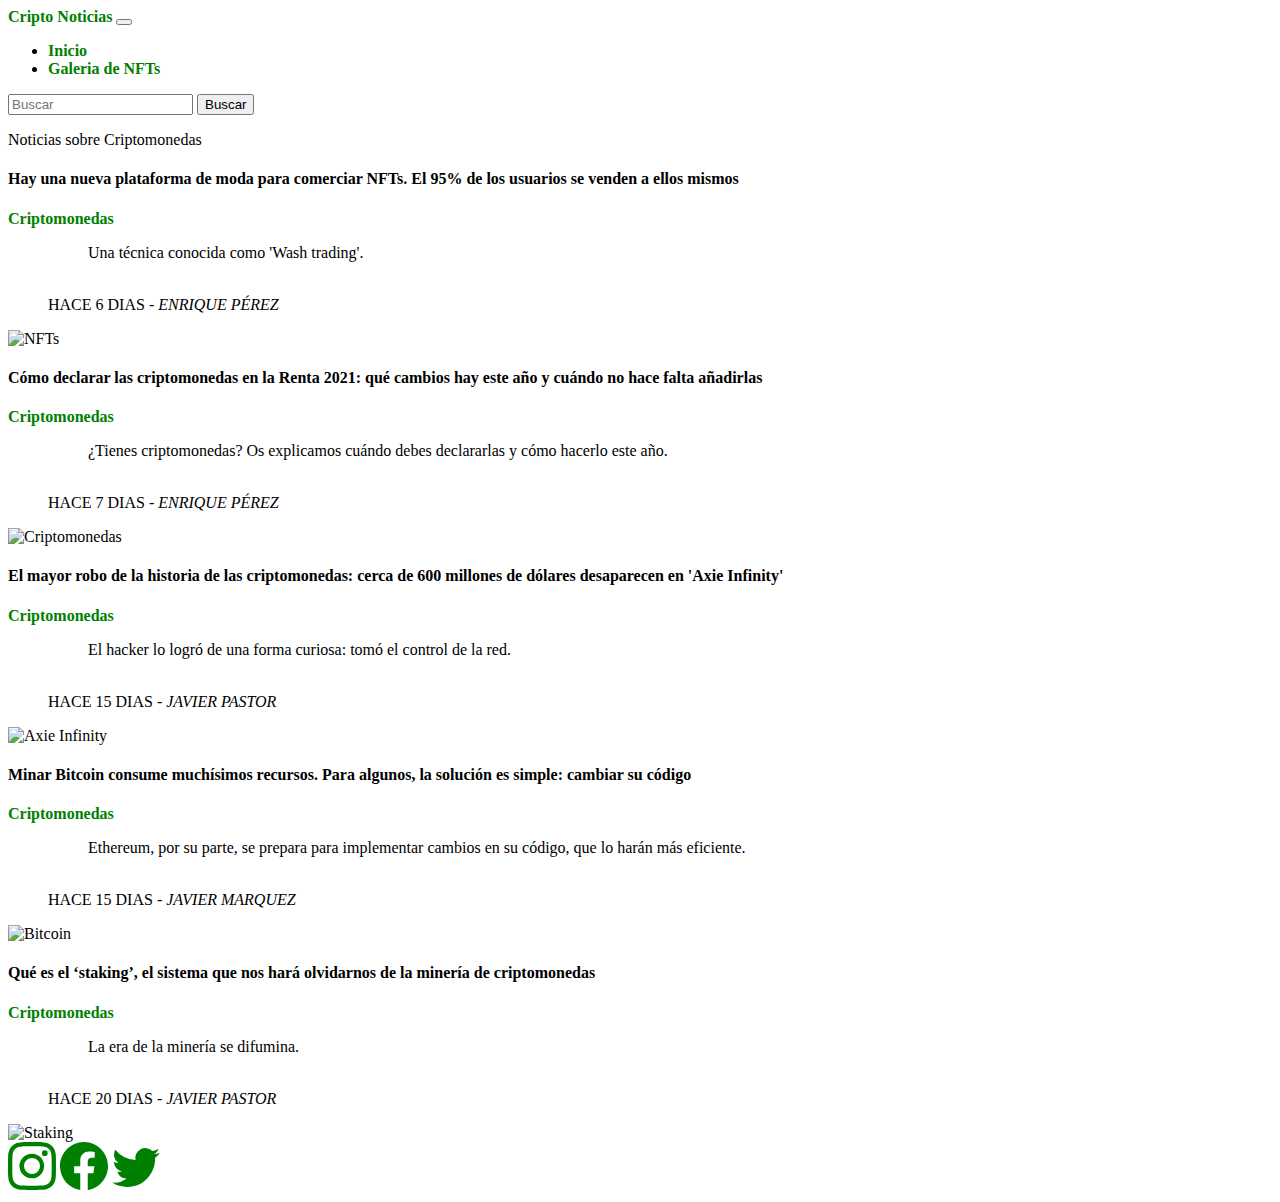
==== index.html @ 17a80471 "first commit" ====
<!DOCTYPE html>
<html lang="en">

<head>
    <meta charset="UTF-8">
    <meta http-equiv="X-UA-Compatible" content="IE=edge">
    <meta name="viewport" content="width=device-width, initial-scale=1.0">
    <title>Bootstrap - Desafio</title>
    <link href="https://cdn.jsdelivr.net/npm/bootstrap@5.1.3/dist/css/bootstrap.min.css" rel="stylesheet"
        integrity="sha384-1BmE4kWBq78iYhFldvKuhfTAU6auU8tT94WrHftjDbrCEXSU1oBoqyl2QvZ6jIW3" crossorigin="anonymous">
    <link rel="stylesheet" href="style.css">
</head>

<body>
    <header class="container-fluid bg-dark">
        <div class="container">
            <div class="row">
                <div class="col-md-12">
                    <nav class="navbar navbar-expand-lg navbar-light bg-dark">
                        <div class="container-fluid ">
                            <a class="navbar-brand text-secondary" href="#">Cripto Noticias</a>
                            <button class="navbar-toggler" type="button" data-bs-toggle="collapse"
                                data-bs-target="#navbarSupportedContent" aria-controls="navbarSupportedContent"
                                aria-expanded="false" aria-label="Toggle navigation">
                                <span class="navbar-toggler-icon"></span>
                            </button>
                            <div class="collapse navbar-collapse" id="navbarSupportedContent">
                                <ul class="navbar-nav me-auto mb-2 mb-lg-0">
                                    <li class="nav-item ">
                                        <a class="nav-link active text-white" aria-current="page" href="#">Inicio</a>
                                    </li>
                                    <li class="nav-item">
                                        <a class="nav-link text-white" href="galeria.html">Galeria de NFTs</a>
                                    </li>
                                </ul>
                                <form class="d-flex">
                                    <input class="form-control me-2" type="search" placeholder="Buscar"
                                        aria-label="Search">
                                    <button class="btn btn-outline-success" type="submit">Buscar</button>
                                </form>
                            </div>
                        </div>
                    </nav>
                </div>
            </div>
        </div>
    </header>

    <main class="container-fluid">
        <section class="container">
            <div class="row shadow p-3 mt-5 mb-5 bg-body rounded">
                <div class="col-md-12 p-4 text-center">
                    <p class="h1">Noticias sobre Criptomonedas</p>
                </div>
            </div>
            <div class="row shadow p-3 mt-5 mb-5 bg-body rounded">
                <div class="col-md-6 mb-5 p-1">
                    <h4>Hay una nueva plataforma de moda para comerciar NFTs. El 95% de los usuarios se venden
                        a ellos
                        mismos
                    </h4>
                    <p class="fs-5 mb-5 mt-5"><a href="#">Criptomonedas</a></p>
                    <p class="fs-5 mb-2 mt-4">
                        <figure>
                            <blockquote class="blockquote">
                                <p>Una técnica conocida como 'Wash trading'.</p>
                            </blockquote>
                            <br>
                            <figcaption class="blockquote-footer">
                                HACE 6 DIAS -<cite title="Source Title"> ENRIQUE PÉREZ</cite>
                            </figcaption>
                        </figure>
                    </p>
                </div>
                <div class="col-md-6 p-1">
                    <img src="https://i.blogs.es/05d82a/looksrare/500_333.jpg" class="img-fluid" alt="NFTs">
                </div>
            </div>
            <div class="row shadow p-3 mb-5 bg-body rounded">
                <div class="col-md-6 mb-5 p-1">
                    <h4>Cómo declarar las criptomonedas en la Renta 2021: qué cambios hay este año y cuándo no hace
                        falta añadirlas
                    </h4>
                    <p class="fs-5 mb-5 mt-5"><a href="#">Criptomonedas</a></p>
                    <p class="fs-5 mb-2 mt-4">
                        <figure>
                            <blockquote class="blockquote">
                                <p>¿Tienes criptomonedas? Os explicamos cuándo debes declararlas y cómo hacerlo este
                                    año.</p>
                            </blockquote>
                            <br>
                            <figcaption class="blockquote-footer">
                                HACE 7 DIAS -<cite title="Source Title"> ENRIQUE PÉREZ</cite>
                            </figcaption>
                        </figure>
                    </p>
                </div>
                <div class="col-md-6 p-1">
                    <img src="https://i.blogs.es/38b404/renta-bitcoin/500_333.jpg" class="img-fluid"
                        alt="Criptomonedas">
                </div>
            </div>
            <div class="row shadow p-3 mb-5 bg-body rounded">
                <div class="col-md-6 mb-5 p-1">
                    <h4>El mayor robo de la historia de las criptomonedas: cerca de 600 millones de dólares desaparecen
                        en 'Axie Infinity'
                    </h4>
                    <p class="fs-5 mb-5 mt-5"><a href="#">Criptomonedas</a></p>
                    <p class="fs-5 mb-2 mt-4">
                        <figure>
                            <blockquote class="blockquote">
                                <p>El hacker lo logró de una forma curiosa: tomó el control de la red.</p>
                            </blockquote>
                            <br>
                            <figcaption class="blockquote-footer">
                                HACE 15 DIAS -<cite title="Source Title"> JAVIER PASTOR</cite>
                            </figcaption>
                        </figure>
                    </p>
                </div>
                <div class="col-md-6 p-1">
                    <img src="https://i.blogs.es/fa759d/captura-de-pantalla-2022-03-30-a-las-11.54.26/500_333.jpeg"
                        class="img-fluid" alt="Axie Infinity">
                </div>
            </div>
            <div class="row shadow p-3 mb-5 bg-body rounded">
                <div class="col-md-6 mb-5 p-1">
                    <h4>Minar Bitcoin consume muchísimos recursos. Para algunos, la solución es simple: cambiar su
                        código
                    </h4>
                    <p class="fs-5 mb-5 mt-5"><a href="#">Criptomonedas</a></p>
                    <p class="fs-5 mb-2 mt-4">
                        <figure>
                            <blockquote class="blockquote">
                                <p>Ethereum, por su parte, se prepara para implementar cambios en su código, que lo
                                    harán más eficiente.</p>
                            </blockquote>
                            <br>
                            <figcaption class="blockquote-footer">
                                HACE 15 DIAS -<cite title="Source Title"> JAVIER MARQUEZ</cite>
                            </figcaption>
                        </figure>
                    </p>
                </div>
                <div class="col-md-6 p-1">
                    <img src="https://i.blogs.es/9290d6/michael-fortsch-azsi1uxm760-unsplash/500_333.jpeg"
                        class="img-fluid" alt="Bitcoin">
                </div>
            </div>
            <div class="row shadow p-3 mb-5 bg-body rounded">
                <div class="col-md-6 mb-5 p-1">
                    <h4>Qué es el ‘staking’, el sistema que nos hará olvidarnos de la minería de criptomonedas
                    </h4>
                    <p class="fs-5 mb-5 mt-5"><a href="#">Criptomonedas</a></p>
                    <p class="fs-5 mb-2 mt-4">
                        <figure>
                            <blockquote class="blockquote">
                                <p>La era de la minería se difumina.</p>
                            </blockquote>
                            <br>
                            <figcaption class="blockquote-footer">
                                HACE 20 DIAS -<cite title="Source Title"> JAVIER PASTOR</cite>
                            </figcaption>
                        </figure>
                    </p>
                </div>
                <div class="col-md-6 p-1">
                    <img src="https://i.blogs.es/4aeb3f/btc-eth-1/500_333.jpeg" class="img-fluid" alt="Staking">
                </div>
            </div>
        </section>
    </main>

    <footer class="container-fluid bg-dark">
        <div class="container">
            <div class="row p-2">
                <div class="col-mb-12 d-flex justify-content-evenly">
                    <a href="https://www.instagram.com/" target="_blank"><svg xmlns="http://www.w3.org/2000/svg" width="48" height="48" fill="currentColor"
                            class="bi bi-instagram" viewBox="0 0 16 16">
                            <path
                                d="M8 0C5.829 0 5.556.01 4.703.048 3.85.088 3.269.222 2.76.42a3.917 3.917 0 0 0-1.417.923A3.927 3.927 0 0 0 .42 2.76C.222 3.268.087 3.85.048 4.7.01 5.555 0 5.827 0 8.001c0 2.172.01 2.444.048 3.297.04.852.174 1.433.372 1.942.205.526.478.972.923 1.417.444.445.89.719 1.416.923.51.198 1.09.333 1.942.372C5.555 15.99 5.827 16 8 16s2.444-.01 3.298-.048c.851-.04 1.434-.174 1.943-.372a3.916 3.916 0 0 0 1.416-.923c.445-.445.718-.891.923-1.417.197-.509.332-1.09.372-1.942C15.99 10.445 16 10.173 16 8s-.01-2.445-.048-3.299c-.04-.851-.175-1.433-.372-1.941a3.926 3.926 0 0 0-.923-1.417A3.911 3.911 0 0 0 13.24.42c-.51-.198-1.092-.333-1.943-.372C10.443.01 10.172 0 7.998 0h.003zm-.717 1.442h.718c2.136 0 2.389.007 3.232.046.78.035 1.204.166 1.486.275.373.145.64.319.92.599.28.28.453.546.598.92.11.281.24.705.275 1.485.039.843.047 1.096.047 3.231s-.008 2.389-.047 3.232c-.035.78-.166 1.203-.275 1.485a2.47 2.47 0 0 1-.599.919c-.28.28-.546.453-.92.598-.28.11-.704.24-1.485.276-.843.038-1.096.047-3.232.047s-2.39-.009-3.233-.047c-.78-.036-1.203-.166-1.485-.276a2.478 2.478 0 0 1-.92-.598 2.48 2.48 0 0 1-.6-.92c-.109-.281-.24-.705-.275-1.485-.038-.843-.046-1.096-.046-3.233 0-2.136.008-2.388.046-3.231.036-.78.166-1.204.276-1.486.145-.373.319-.64.599-.92.28-.28.546-.453.92-.598.282-.11.705-.24 1.485-.276.738-.034 1.024-.044 2.515-.045v.002zm4.988 1.328a.96.96 0 1 0 0 1.92.96.96 0 0 0 0-1.92zm-4.27 1.122a4.109 4.109 0 1 0 0 8.217 4.109 4.109 0 0 0 0-8.217zm0 1.441a2.667 2.667 0 1 1 0 5.334 2.667 2.667 0 0 1 0-5.334z" />
                        </svg></a>
                    <a href="https://www.facebook.com/" target="_blank"><svg xmlns="http://www.w3.org/2000/svg" width="48" height="48" fill="currentColor"
                            class="bi bi-facebook" viewBox="0 0 16 16">
                            <path
                                d="M16 8.049c0-4.446-3.582-8.05-8-8.05C3.58 0-.002 3.603-.002 8.05c0 4.017 2.926 7.347 6.75 7.951v-5.625h-2.03V8.05H6.75V6.275c0-2.017 1.195-3.131 3.022-3.131.876 0 1.791.157 1.791.157v1.98h-1.009c-.993 0-1.303.621-1.303 1.258v1.51h2.218l-.354 2.326H9.25V16c3.824-.604 6.75-3.934 6.75-7.951z" />
                        </svg></a>
                    <a href="https://twitter.com/home?lang=es" target="_blank"><svg xmlns="http://www.w3.org/2000/svg" width="48" height="48" fill="currentColor"
                            class="bi bi-twitter" viewBox="0 0 16 16">
                            <path
                                d="M5.026 15c6.038 0 9.341-5.003 9.341-9.334 0-.14 0-.282-.006-.422A6.685 6.685 0 0 0 16 3.542a6.658 6.658 0 0 1-1.889.518 3.301 3.301 0 0 0 1.447-1.817 6.533 6.533 0 0 1-2.087.793A3.286 3.286 0 0 0 7.875 6.03a9.325 9.325 0 0 1-6.767-3.429 3.289 3.289 0 0 0 1.018 4.382A3.323 3.323 0 0 1 .64 6.575v.045a3.288 3.288 0 0 0 2.632 3.218 3.203 3.203 0 0 1-.865.115 3.23 3.23 0 0 1-.614-.057 3.283 3.283 0 0 0 3.067 2.277A6.588 6.588 0 0 1 .78 13.58a6.32 6.32 0 0 1-.78-.045A9.344 9.344 0 0 0 5.026 15z" />
                        </svg></a>
                </div>
            </div>
        </div>

    </footer>

    <script src="https://cdn.jsdelivr.net/npm/bootstrap@5.1.3/dist/js/bootstrap.bundle.min.js"
        integrity="sha384-ka7Sk0Gln4gmtz2MlQnikT1wXgYsOg+OMhuP+IlRH9sENBO0LRn5q+8nbTov4+1p" crossorigin="anonymous">
    </script>
</body>

</html>
---- style.css ----
a {
    text-decoration: none;
    color: green;
    font-weight: bolder;
}

a:hover {
    color: green;
}
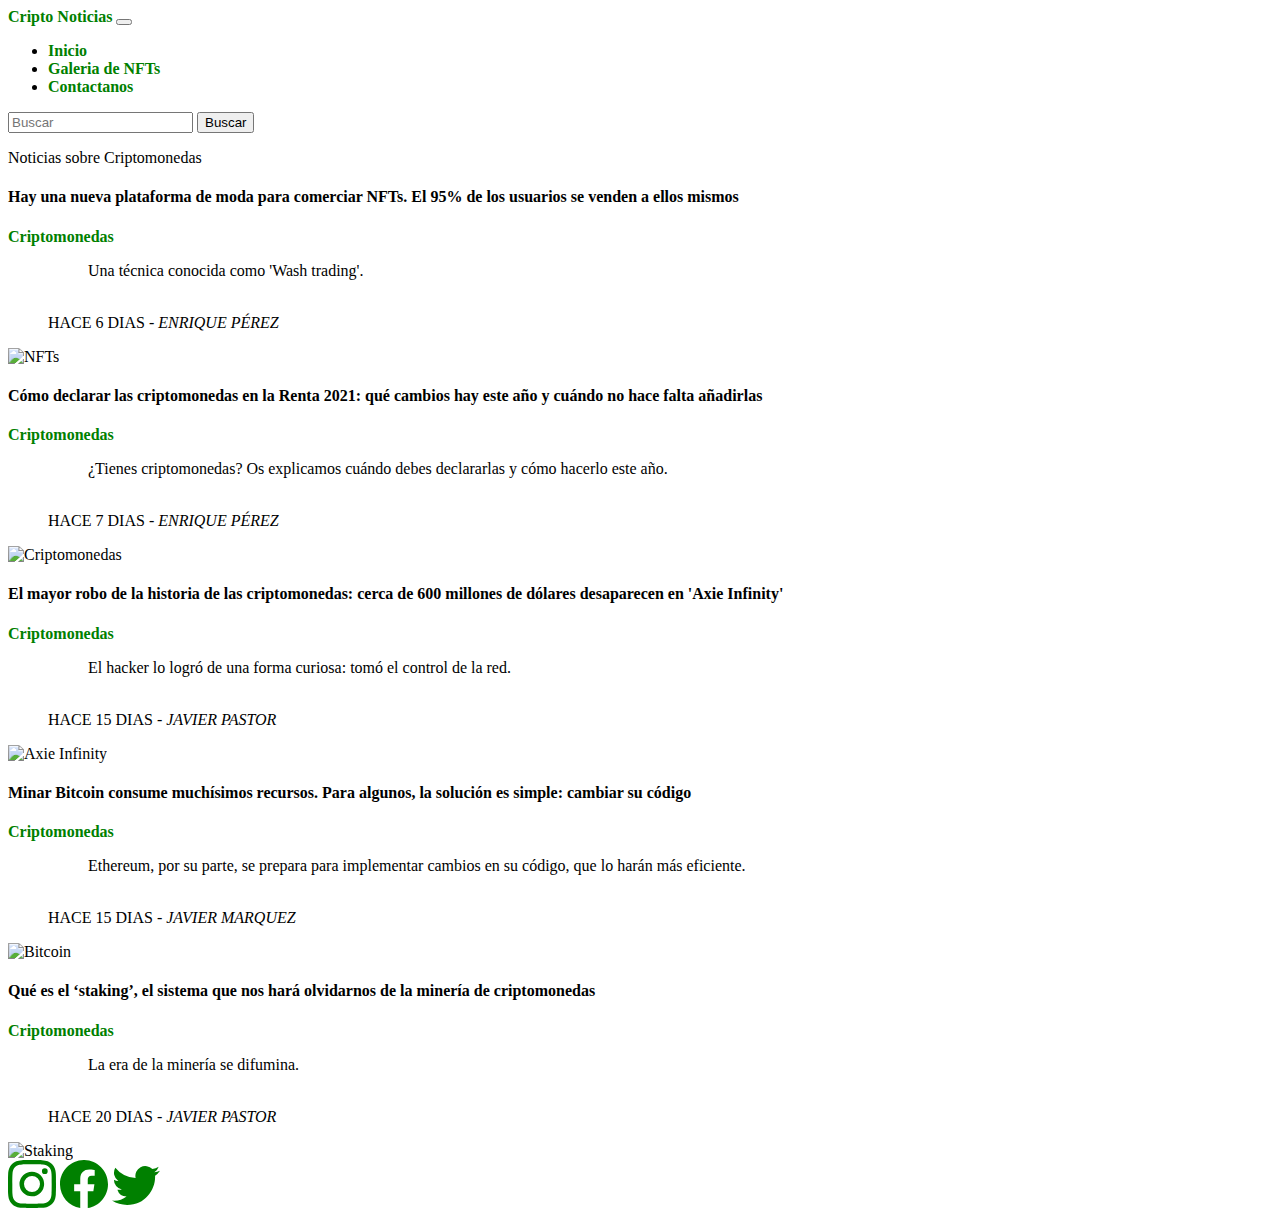
==== commit 2ec68561: "Se agrego contactanos.html" ====
--- a/index.html
+++ b/index.html
@@ -18,7 +18,7 @@
                 <div class="col-md-12">
                     <nav class="navbar navbar-expand-lg navbar-light bg-dark">
                         <div class="container-fluid ">
-                            <a class="navbar-brand text-secondary" href="#">Cripto Noticias</a>
+                            <a class="navbar-brand text-success" href="#">Cripto Noticias</a>
                             <button class="navbar-toggler" type="button" data-bs-toggle="collapse"
                                 data-bs-target="#navbarSupportedContent" aria-controls="navbarSupportedContent"
                                 aria-expanded="false" aria-label="Toggle navigation">
@@ -31,6 +31,9 @@
                                     </li>
                                     <li class="nav-item">
                                         <a class="nav-link text-white" href="galeria.html">Galeria de NFTs</a>
+                                    </li>
+                                    <li class="nav-item">
+                                        <a class="nav-link text-white active" href="contactanos.html">Contactanos</a>
                                     </li>
                                 </ul>
                                 <form class="d-flex">
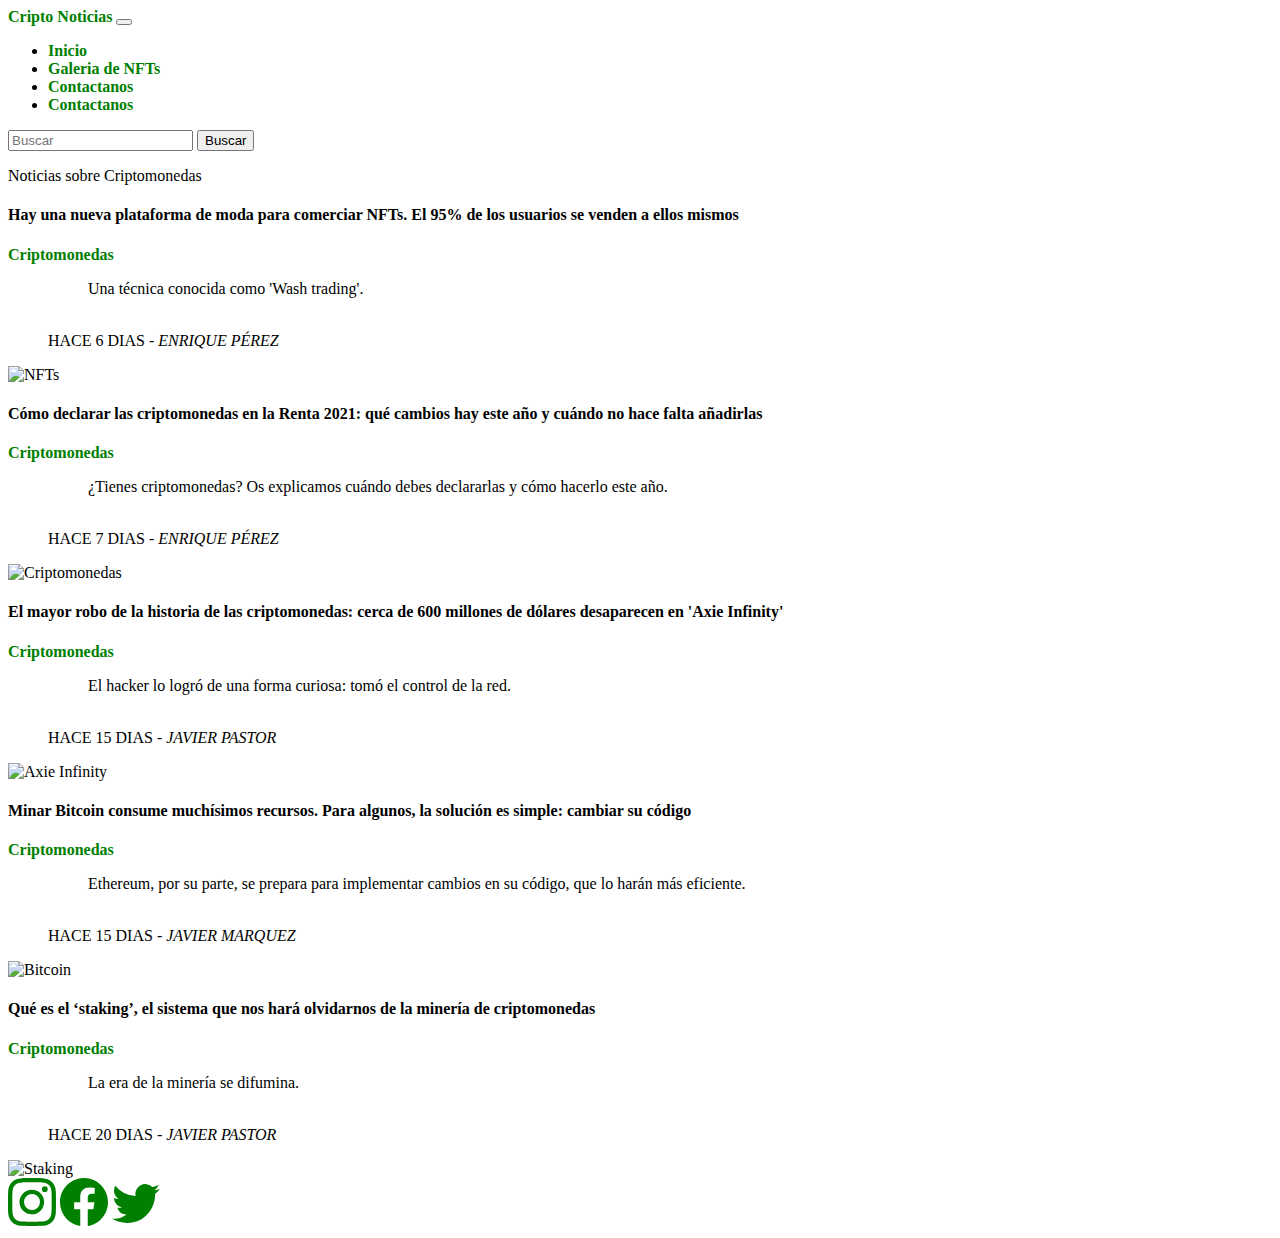
==== commit 857e1b9d: "Se agrego videojuegos.html" ====
--- a/index.html
+++ b/index.html
@@ -31,6 +31,9 @@
                                     </li>
                                     <li class="nav-item">
                                         <a class="nav-link text-white" href="galeria.html">Galeria de NFTs</a>
+                                    </li>
+                                    <li class="nav-item">
+                                        <a class="nav-link text-white active" href="videojuegos.html">Contactanos</a>
                                     </li>
                                     <li class="nav-item">
                                         <a class="nav-link text-white active" href="contactanos.html">Contactanos</a>
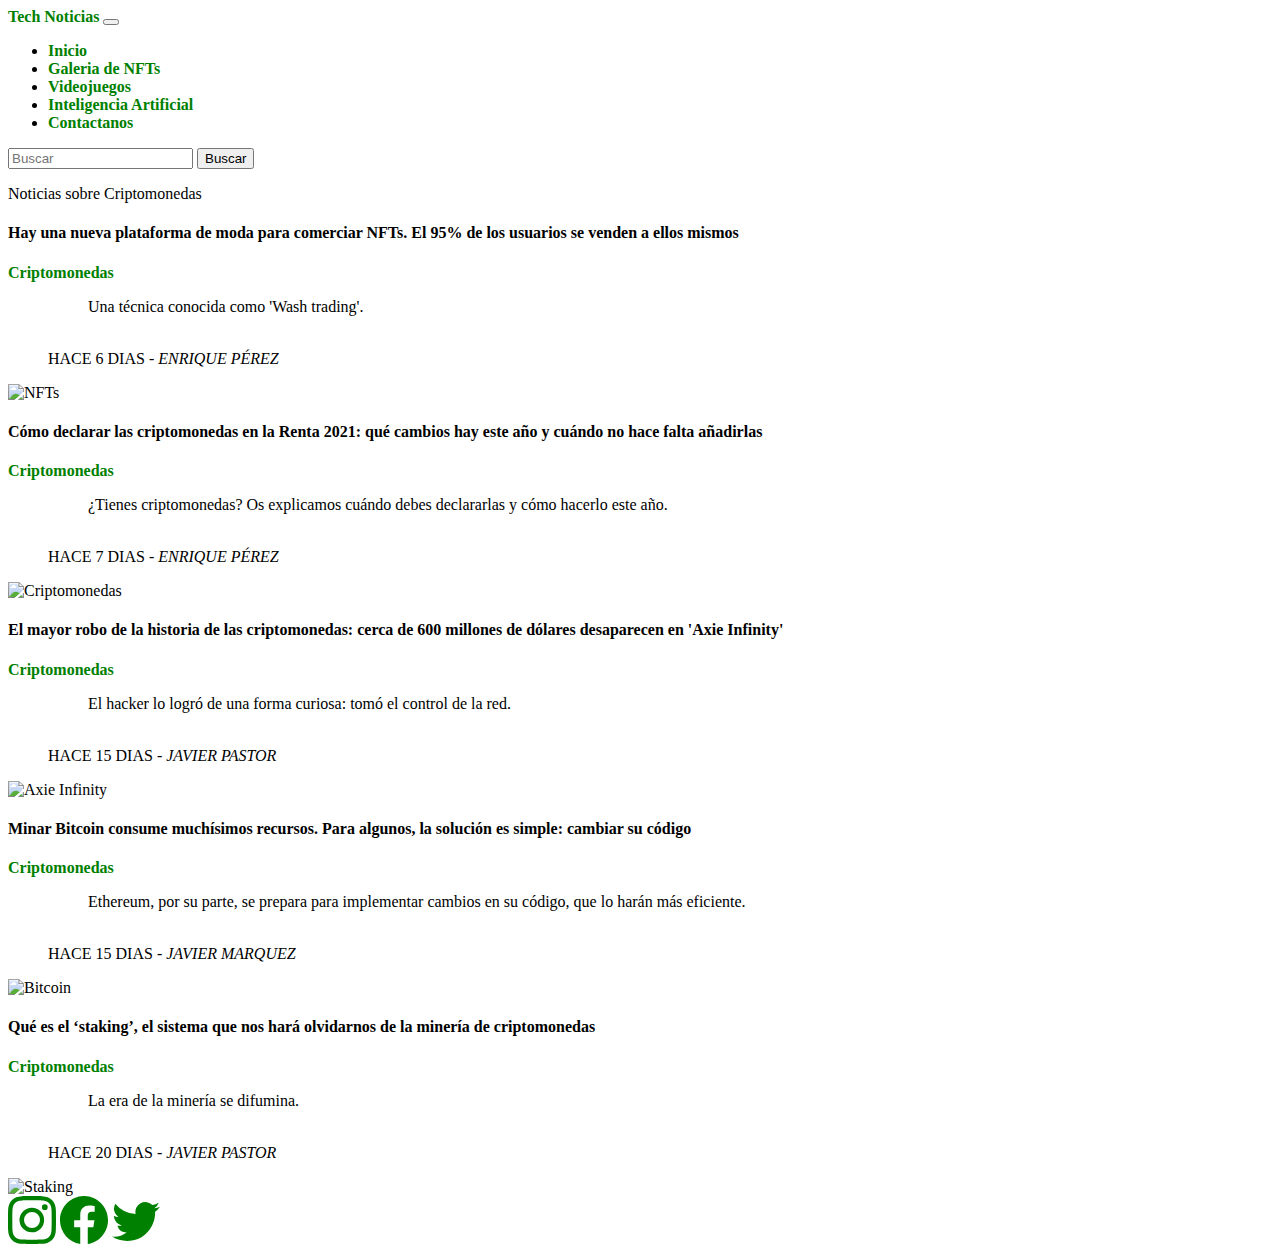
==== commit 6385400c: "Se agrego y ia.html" ====
--- a/index.html
+++ b/index.html
@@ -18,7 +18,7 @@
                 <div class="col-md-12">
                     <nav class="navbar navbar-expand-lg navbar-light bg-dark">
                         <div class="container-fluid ">
-                            <a class="navbar-brand text-success" href="#">Cripto Noticias</a>
+                            <a class="navbar-brand text-success" href="#">Tech Noticias</a>
                             <button class="navbar-toggler" type="button" data-bs-toggle="collapse"
                                 data-bs-target="#navbarSupportedContent" aria-controls="navbarSupportedContent"
                                 aria-expanded="false" aria-label="Toggle navigation">
@@ -33,7 +33,10 @@
                                         <a class="nav-link text-white" href="galeria.html">Galeria de NFTs</a>
                                     </li>
                                     <li class="nav-item">
-                                        <a class="nav-link text-white active" href="videojuegos.html">Contactanos</a>
+                                        <a class="nav-link text-white active" href="videojuegos.html">Videojuegos</a>
+                                    </li>
+                                    <li class="nav-item">
+                                        <a class="nav-link text-white active" href="ia.html">Inteligencia Artificial</a>
                                     </li>
                                     <li class="nav-item">
                                         <a class="nav-link text-white active" href="contactanos.html">Contactanos</a>
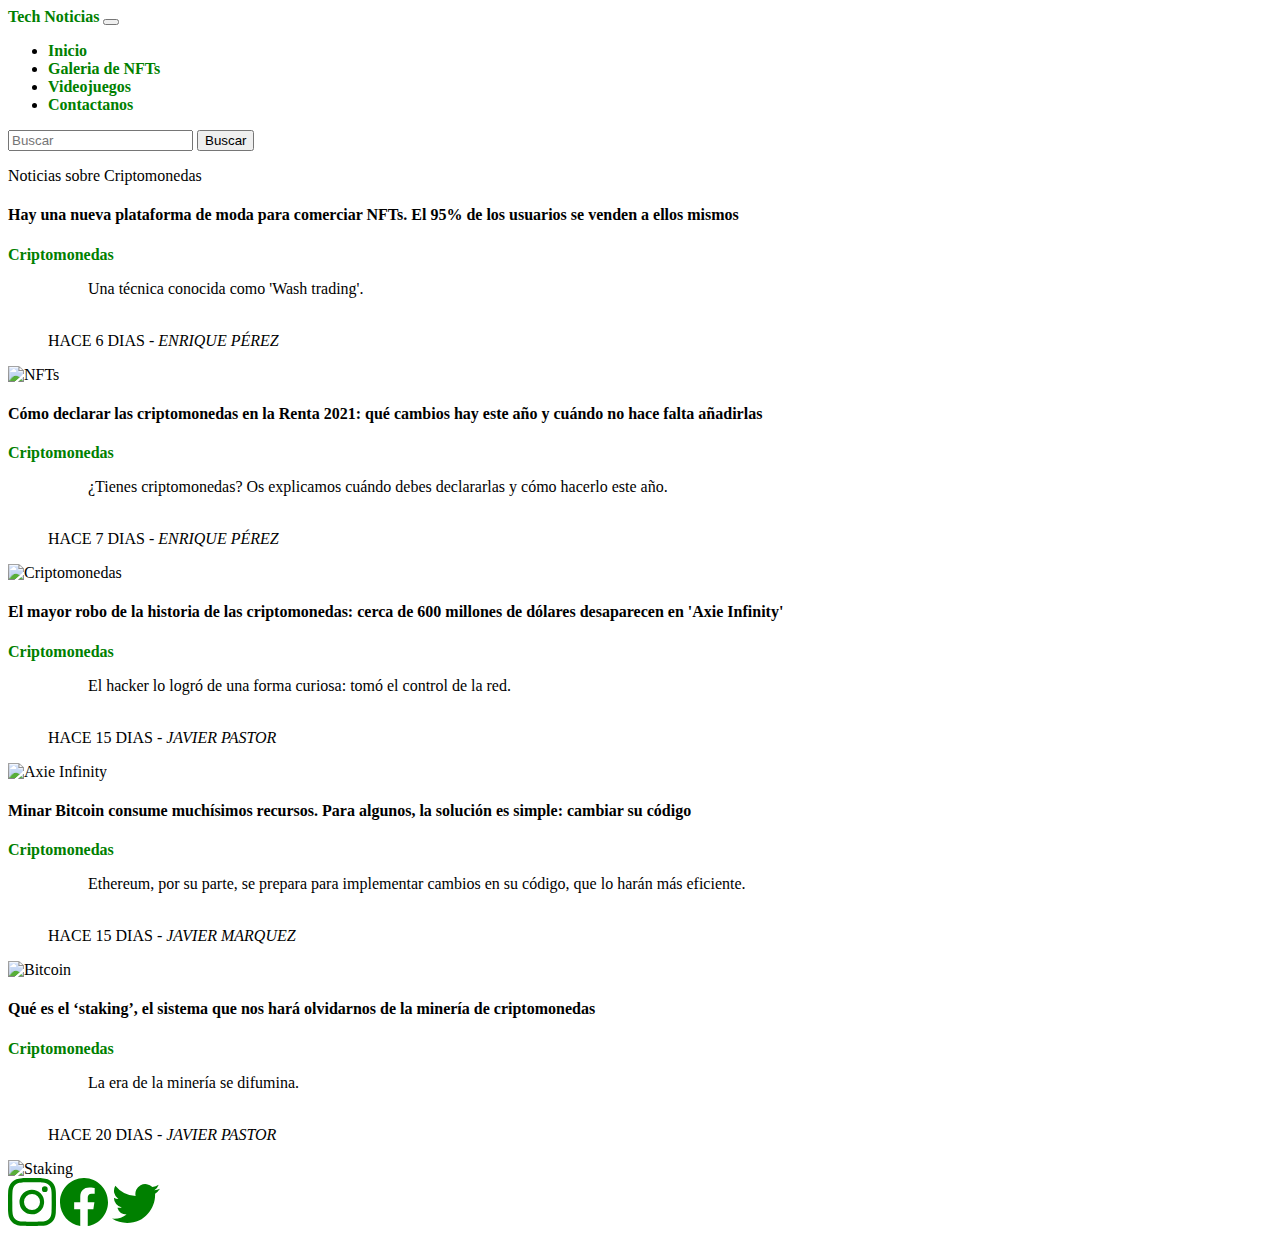
==== commit 7468a9e4: "Se elimino ia.html" ====
--- a/index.html
+++ b/index.html
@@ -34,9 +34,6 @@
                                     </li>
                                     <li class="nav-item">
                                         <a class="nav-link text-white active" href="videojuegos.html">Videojuegos</a>
-                                    </li>
-                                    <li class="nav-item">
-                                        <a class="nav-link text-white active" href="ia.html">Inteligencia Artificial</a>
                                     </li>
                                     <li class="nav-item">
                                         <a class="nav-link text-white active" href="contactanos.html">Contactanos</a>
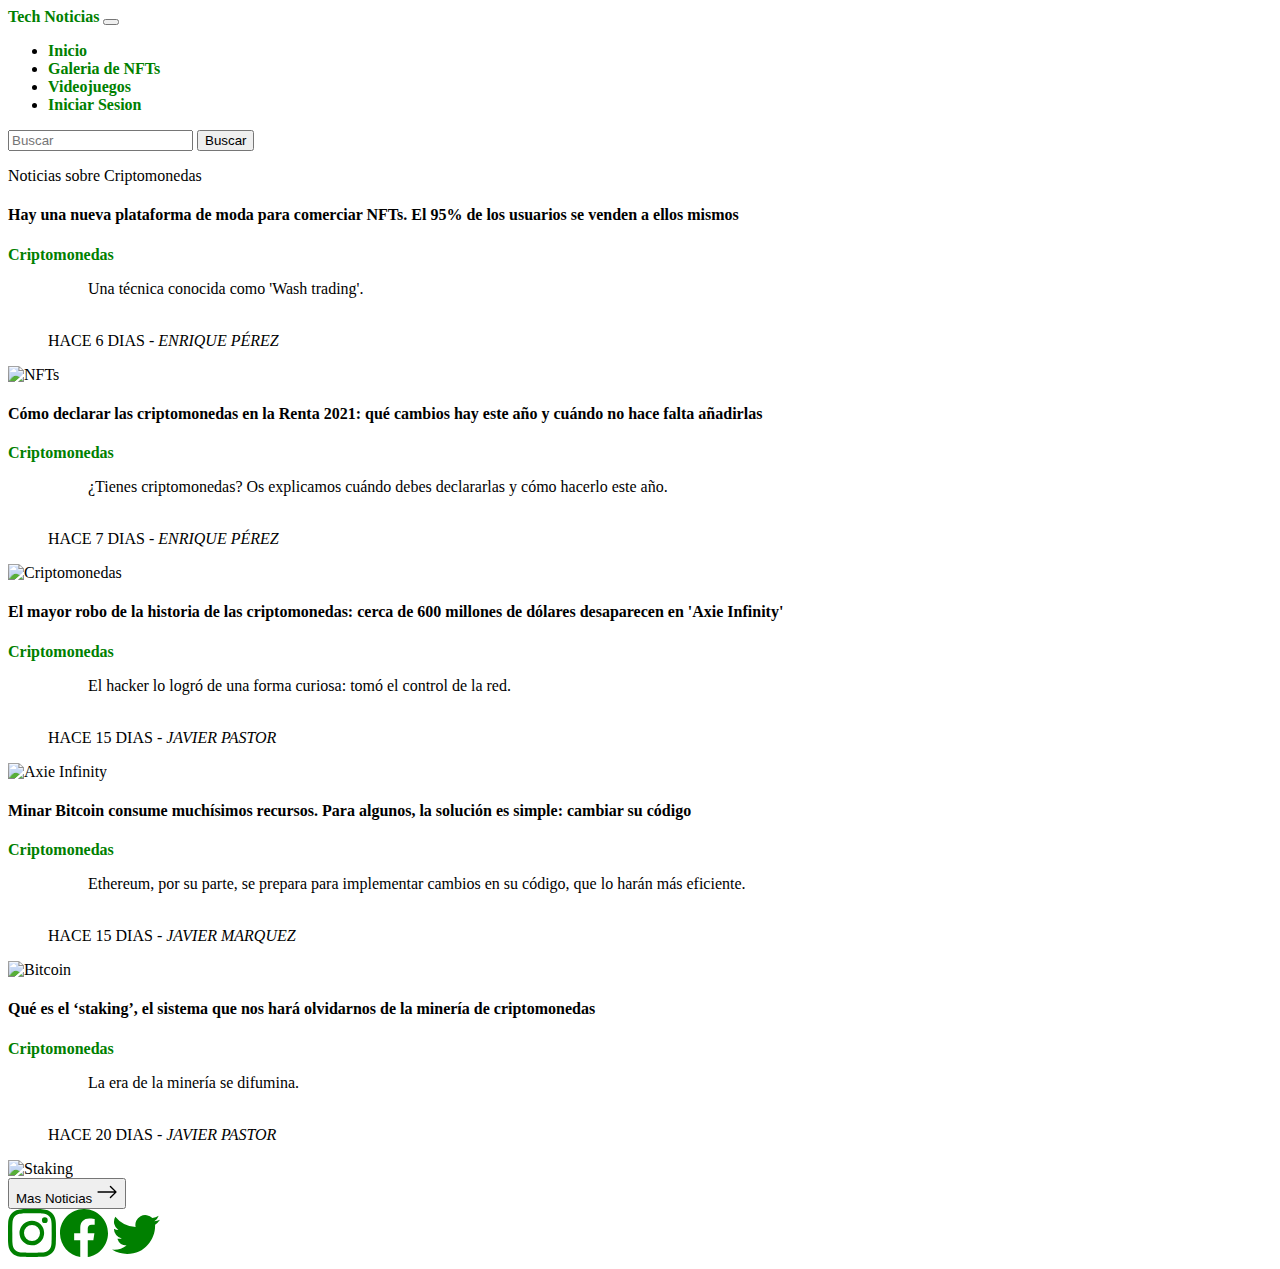
==== commit 2120d527: "Se modifico contactanos por Iniciar Sesion" ====
--- a/index.html
+++ b/index.html
@@ -36,7 +36,7 @@
                                         <a class="nav-link text-white active" href="videojuegos.html">Videojuegos</a>
                                     </li>
                                     <li class="nav-item">
-                                        <a class="nav-link text-white active" href="contactanos.html">Contactanos</a>
+                                        <a class="nav-link text-white active" href="contactanos.html">Iniciar Sesion</a>
                                     </li>
                                 </ul>
                                 <form class="d-flex">
@@ -174,8 +174,15 @@
                     <img src="https://i.blogs.es/4aeb3f/btc-eth-1/500_333.jpeg" class="img-fluid" alt="Staking">
                 </div>
             </div>
+        
         </section>
     </main>
+
+    <div class="text-center mb-5 mt-5">
+        <a href="siguientepag.html"><button type="button" class="btn btn-success">Mas Noticias <svg xmlns="http://www.w3.org/2000/svg" width="22" height="22" fill="currentColor" class="bi bi-arrow-right" viewBox="0 0 16 16">
+            <path fill-rule="evenodd" d="M1 8a.5.5 0 0 1 .5-.5h11.793l-3.147-3.146a.5.5 0 0 1 .708-.708l4 4a.5.5 0 0 1 0 .708l-4 4a.5.5 0 0 1-.708-.708L13.293 8.5H1.5A.5.5 0 0 1 1 8z"/>
+          </svg></button></a>
+    </div>
 
     <footer class="container-fluid bg-dark">
         <div class="container">
@@ -199,7 +206,6 @@
                 </div>
             </div>
         </div>
-
     </footer>
 
     <script src="https://cdn.jsdelivr.net/npm/bootstrap@5.1.3/dist/js/bootstrap.bundle.min.js"
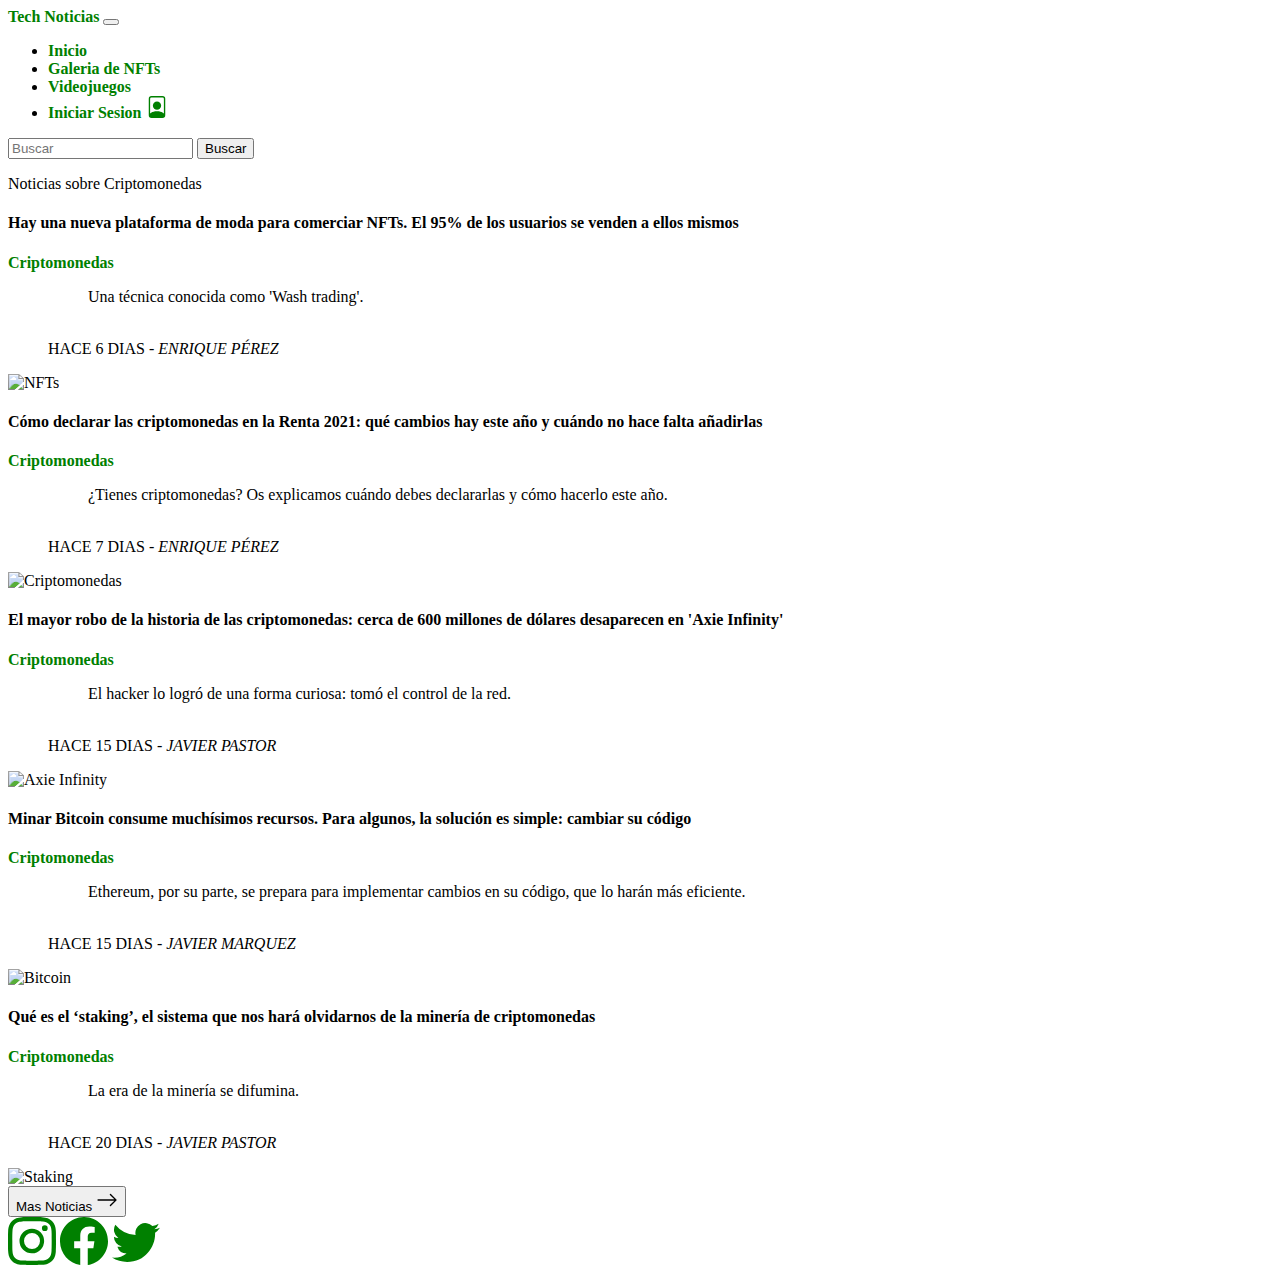
==== commit cdd460ad: "Se mejoro iniciar sesion" ====
--- a/index.html
+++ b/index.html
@@ -36,7 +36,13 @@
                                         <a class="nav-link text-white active" href="videojuegos.html">Videojuegos</a>
                                     </li>
                                     <li class="nav-item">
-                                        <a class="nav-link text-white active" href="contactanos.html">Iniciar Sesion</a>
+                                        <a class="nav-link text-success active" href="contactanos.html">Iniciar Sesion
+                                            <svg xmlns="http://www.w3.org/2000/svg" width="22" height="22"
+                                                fill="currentColor" class="bi bi-file-person" viewBox="0 0 16 16">
+                                                <path
+                                                    d="M12 1a1 1 0 0 1 1 1v10.755S12 11 8 11s-5 1.755-5 1.755V2a1 1 0 0 1 1-1h8zM4 0a2 2 0 0 0-2 2v12a2 2 0 0 0 2 2h8a2 2 0 0 0 2-2V2a2 2 0 0 0-2-2H4z" />
+                                                <path d="M8 10a3 3 0 1 0 0-6 3 3 0 0 0 0 6z" />
+                                            </svg></a>
                                     </li>
                                 </ul>
                                 <form class="d-flex">
